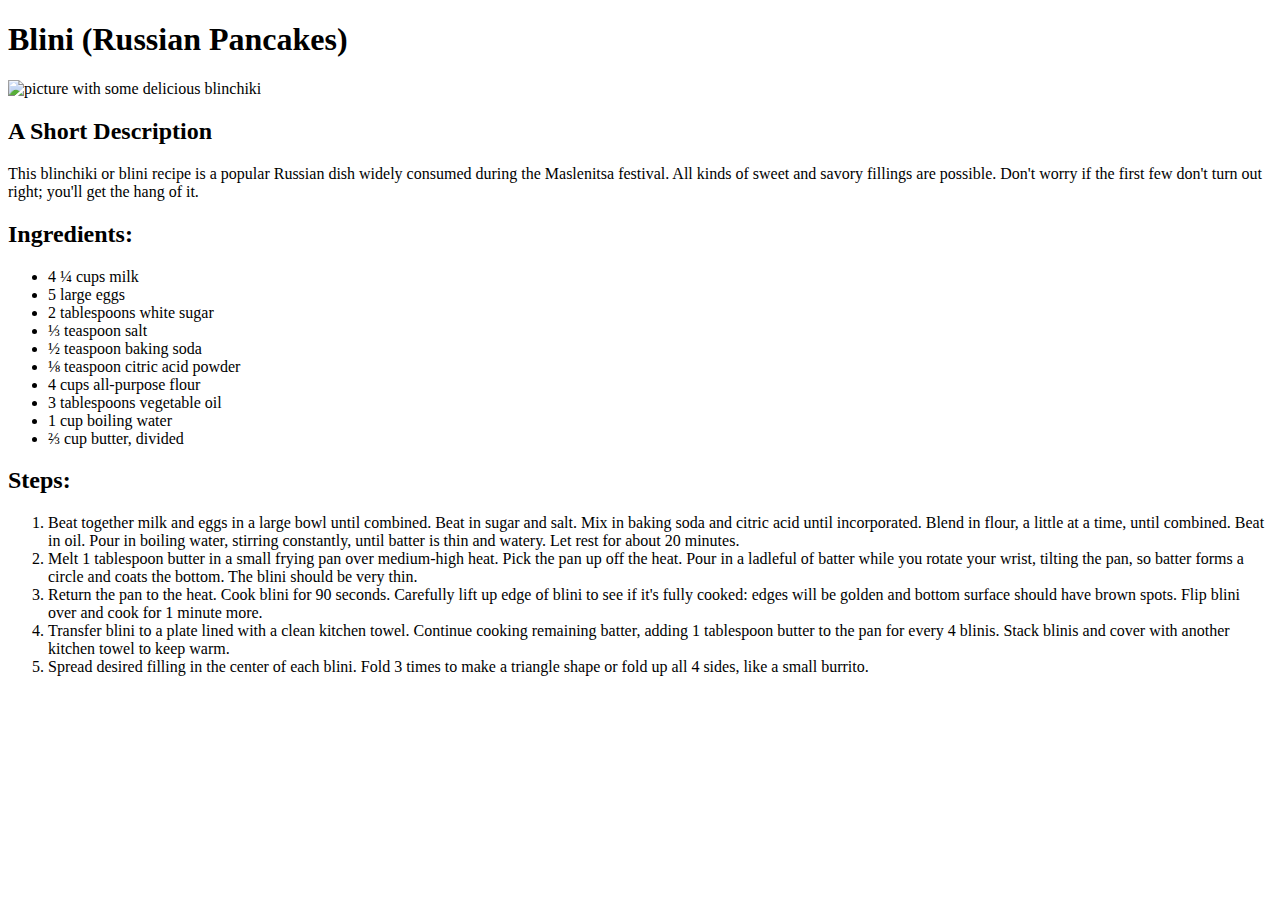
==== recipes/blini.html @ ddd3ca12 "Add blini recipe" ====
<!DOCTYPE html>
<html lang="en">
<head>
    <meta charset="UTF-8">
    <meta name="viewport" content="width=device-width, initial-scale=1.0">
    <title>Blini</title>
</head>
<body>
    <h1>Blini (Russian Pancakes)</h1>
    <img src="https://www.google.com/url?sa=i&url=https%3A%2F%2Flenta.com%2Frecepty%2Frecipes%2Fbliny-tonkie-drozhzhevye%2F&psig=AOvVaw0ynsGZ-O8kmTrAFLdCgBSa&ust=1716053807380000&source=images&cd=vfe&opi=89978449&ved=0CBIQjRxqFwoTCKCFl9-clYYDFQAAAAAdAAAAABAI"
    alt="picture with some delicious blinchiki">
    <h2>A Short Description</h2>
    <p>
        This blinchiki or blini recipe is a popular Russian dish widely consumed during the Maslenitsa festival. All kinds of sweet and savory fillings are possible. Don't worry if the first few don't turn out right; you'll get the hang of it.
    </p>
    <h2>Ingredients:</h2>
    <ul>
        <li>
            4 ¼ cups milk
        </li>
        <li>
            5 large eggs
        </li>
        <li>
            2 tablespoons white sugar
        </li>
        <li>
            ⅓ teaspoon salt
        </li>
        <li>
            ½ teaspoon baking soda
        </li>
        <li>
            ⅛ teaspoon citric acid powder
        </li>
        <li>
            4 cups all-purpose flour
        </li>
        <li>
            3 tablespoons vegetable oil
        </li>
        <li>
            1 cup boiling water
        </li>
        <li>
            ⅔ cup butter, divided
        </li>
    </ul>
    <h2>Steps:</h2>
    <ol>
        <li>
            Beat together milk and eggs in a large bowl until combined. Beat in sugar and salt. Mix in baking soda and citric acid until incorporated. Blend in flour, a little at a time, until combined. Beat in oil. Pour in boiling water, stirring constantly, until batter is thin and watery. Let rest for about 20 minutes.
        </li>
        <li>
            Melt 1 tablespoon butter in a small frying pan over medium-high heat. Pick the pan up off the heat. Pour in a ladleful of batter while you rotate your wrist, tilting the pan, so batter forms a circle and coats the bottom. The blini should be very thin.
        </li>
        <li>
            Return the pan to the heat. Cook blini for 90 seconds. Carefully lift up edge of blini to see if it's fully cooked: edges will be golden and bottom surface should have brown spots. Flip blini over and cook for 1 minute more.
        </li>
        <li>
            Transfer blini to a plate lined with a clean kitchen towel. Continue cooking remaining batter, adding 1 tablespoon butter to the pan for every 4 blinis. Stack blinis and cover with another kitchen towel to keep warm.
        </li>
        <li>
            Spread desired filling in the center of each blini. Fold 3 times to make a triangle shape or fold up all 4 sides, like a small burrito.
        </li>
    </ol>
</body>
</html>
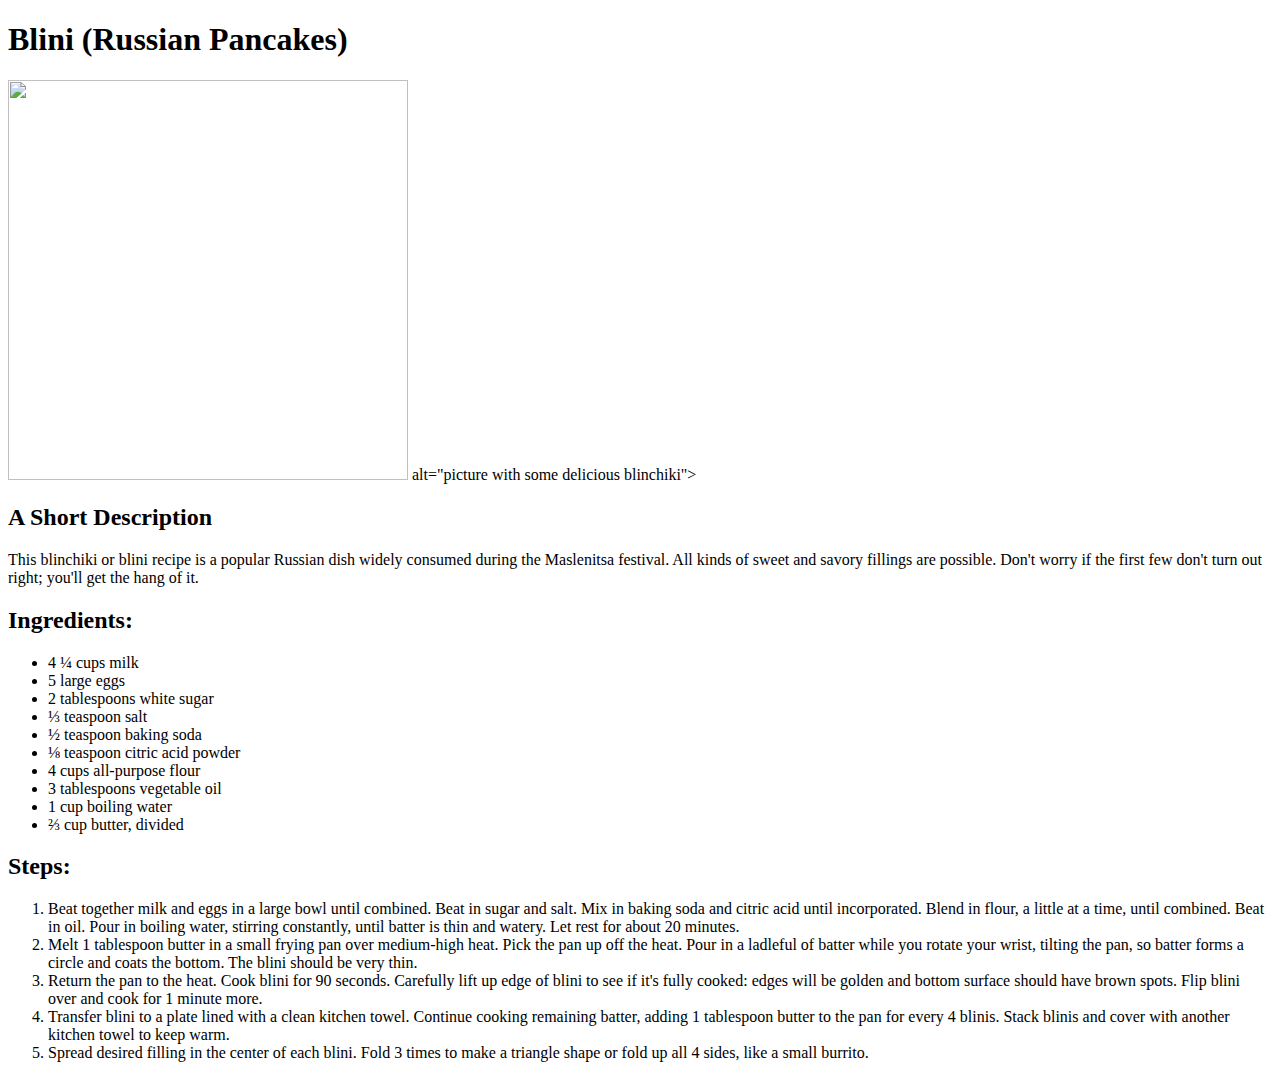
==== commit 6addc467: "some adjutments" ====
--- a/recipes/blini.html
+++ b/recipes/blini.html
@@ -7,7 +7,7 @@
 </head>
 <body>
     <h1>Blini (Russian Pancakes)</h1>
-    <img src="https://www.google.com/url?sa=i&url=https%3A%2F%2Flenta.com%2Frecepty%2Frecipes%2Fbliny-tonkie-drozhzhevye%2F&psig=AOvVaw0ynsGZ-O8kmTrAFLdCgBSa&ust=1716053807380000&source=images&cd=vfe&opi=89978449&ved=0CBIQjRxqFwoTCKCFl9-clYYDFQAAAAAdAAAAABAI"
+    <img src="https://imagesvc.meredithcorp.io/v3/mm/image?url=https%3A%2F%2Fimages.media-allrecipes.com%2Fuserphotos%2F7795456.jpg&q=60&c=sc&poi=auto&orient=true&h=512" height="400" width="400">
     alt="picture with some delicious blinchiki">
     <h2>A Short Description</h2>
     <p>
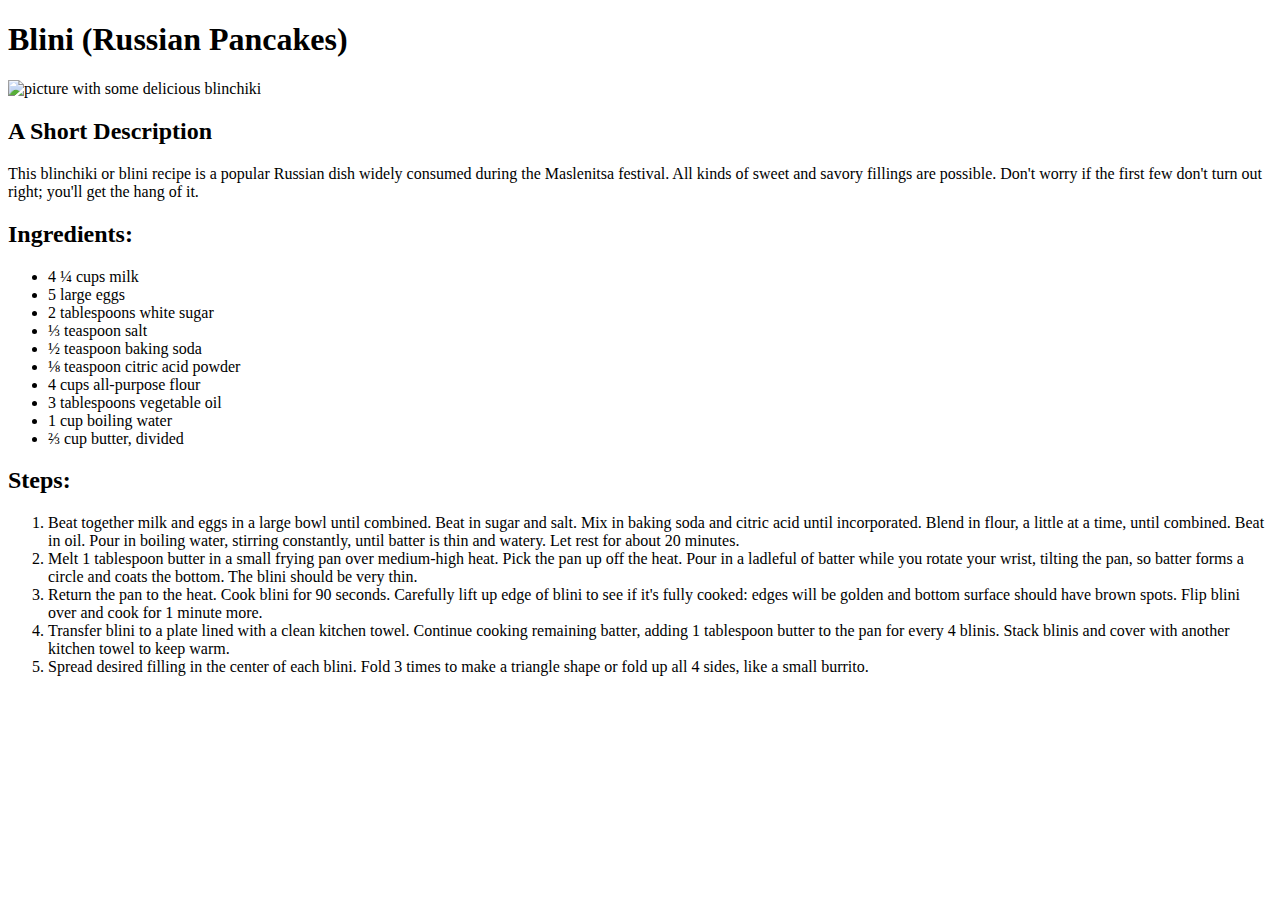
==== commit c07e7bd6: "Fix the typo" ====
--- a/recipes/blini.html
+++ b/recipes/blini.html
@@ -7,7 +7,7 @@
 </head>
 <body>
     <h1>Blini (Russian Pancakes)</h1>
-    <img src="https://imagesvc.meredithcorp.io/v3/mm/image?url=https%3A%2F%2Fimages.media-allrecipes.com%2Fuserphotos%2F7795456.jpg&q=60&c=sc&poi=auto&orient=true&h=512" height="400" width="400">
+    <img src="https://imagesvc.meredithcorp.io/v3/mm/image?url=https%3A%2F%2Fimages.media-allrecipes.com%2Fuserphotos%2F7795456.jpg&q=60&c=sc&poi=auto&orient=true&h=512" height="400" width="400"
     alt="picture with some delicious blinchiki">
     <h2>A Short Description</h2>
     <p>
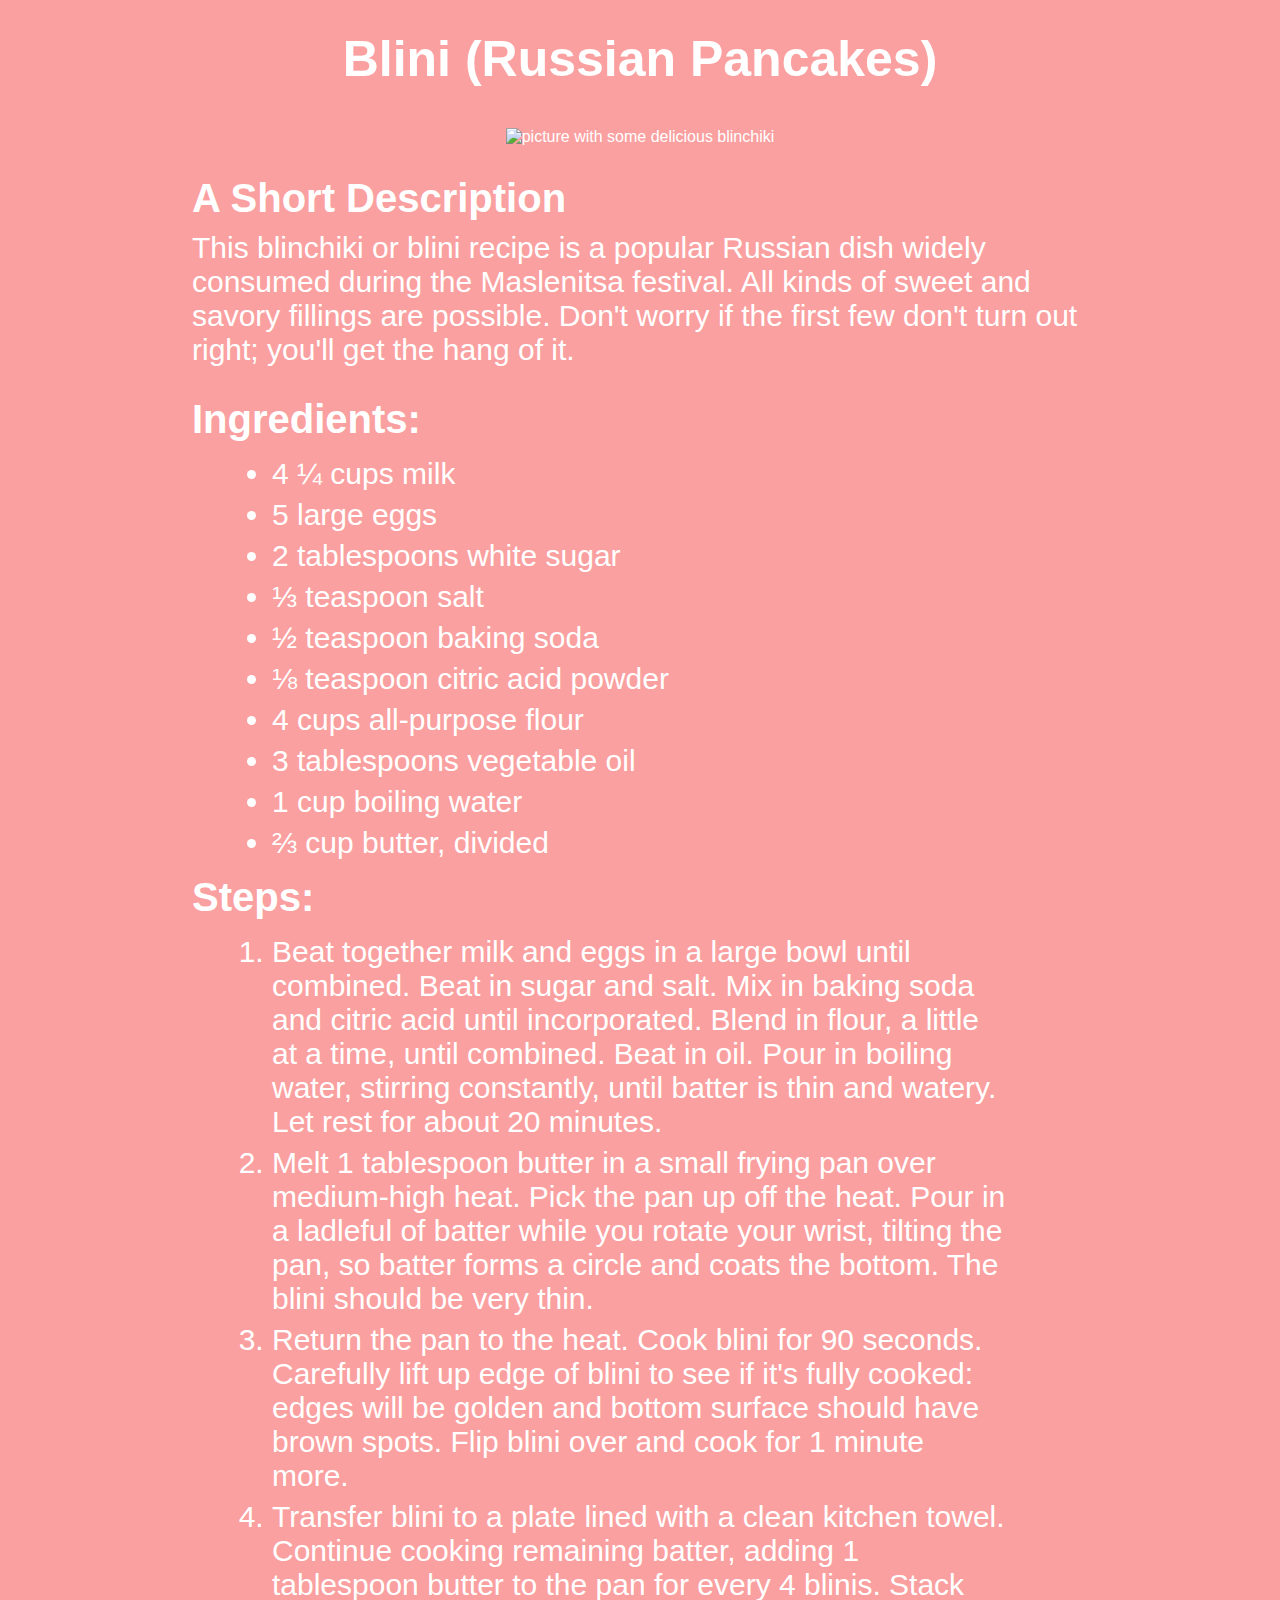
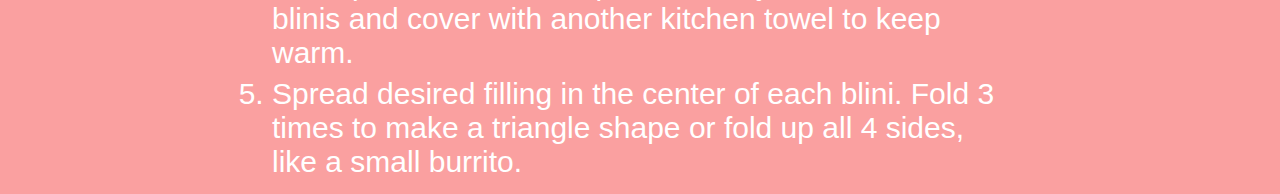
==== commit b33be17b: "Make some alterations with margins/paddings" ====
--- a/recipes/blini.html
+++ b/recipes/blini.html
@@ -4,65 +4,76 @@
     <meta charset="UTF-8">
     <meta name="viewport" content="width=device-width, initial-scale=1.0">
     <title>Blini</title>
+    <link rel="stylesheet" href="recipes.css">
+    <link rel="preconnect" href="https://fonts.googleapis.com">
+    <link rel="preconnect" href="https://fonts.gstatic.com" crossorigin>
+    <link href="https://fonts.googleapis.com/css2?family=Dancing+Script:wght@400..700&display=swap" rel="stylesheet">
 </head>
 <body>
-    <h1>Blini (Russian Pancakes)</h1>
-    <img src="https://imagesvc.meredithcorp.io/v3/mm/image?url=https%3A%2F%2Fimages.media-allrecipes.com%2Fuserphotos%2F7795456.jpg&q=60&c=sc&poi=auto&orient=true&h=512" height="400" width="400"
-    alt="picture with some delicious blinchiki">
-    <h2>A Short Description</h2>
-    <p>
-        This blinchiki or blini recipe is a popular Russian dish widely consumed during the Maslenitsa festival. All kinds of sweet and savory fillings are possible. Don't worry if the first few don't turn out right; you'll get the hang of it.
-    </p>
-    <h2>Ingredients:</h2>
-    <ul>
-        <li>
-            4 ¼ cups milk
-        </li>
-        <li>
-            5 large eggs
-        </li>
-        <li>
-            2 tablespoons white sugar
-        </li>
-        <li>
-            ⅓ teaspoon salt
-        </li>
-        <li>
-            ½ teaspoon baking soda
-        </li>
-        <li>
-            ⅛ teaspoon citric acid powder
-        </li>
-        <li>
-            4 cups all-purpose flour
-        </li>
-        <li>
-            3 tablespoons vegetable oil
-        </li>
-        <li>
-            1 cup boiling water
-        </li>
-        <li>
-            ⅔ cup butter, divided
-        </li>
-    </ul>
-    <h2>Steps:</h2>
-    <ol>
-        <li>
-            Beat together milk and eggs in a large bowl until combined. Beat in sugar and salt. Mix in baking soda and citric acid until incorporated. Blend in flour, a little at a time, until combined. Beat in oil. Pour in boiling water, stirring constantly, until batter is thin and watery. Let rest for about 20 minutes.
-        </li>
-        <li>
-            Melt 1 tablespoon butter in a small frying pan over medium-high heat. Pick the pan up off the heat. Pour in a ladleful of batter while you rotate your wrist, tilting the pan, so batter forms a circle and coats the bottom. The blini should be very thin.
-        </li>
-        <li>
-            Return the pan to the heat. Cook blini for 90 seconds. Carefully lift up edge of blini to see if it's fully cooked: edges will be golden and bottom surface should have brown spots. Flip blini over and cook for 1 minute more.
-        </li>
-        <li>
-            Transfer blini to a plate lined with a clean kitchen towel. Continue cooking remaining batter, adding 1 tablespoon butter to the pan for every 4 blinis. Stack blinis and cover with another kitchen towel to keep warm.
-        </li>
-        <li>
-            Spread desired filling in the center of each blini. Fold 3 times to make a triangle shape or fold up all 4 sides, like a small burrito.
-        </li>
-    </ol>
+    <div class="heading">
+        <h1>Blini (Russian Pancakes)</h1>
+        <img src="https://i.pinimg.com/564x/7d/21/1a/7d211ad9ad000b1101eeb04dc5958787.jpg"
+        alt="picture with some delicious blinchiki">
+    </div>
+    <div class="info">
+        <h2>A Short Description</h2>
+        <p>
+            This blinchiki or blini recipe is a popular Russian dish widely consumed during the Maslenitsa festival. All kinds of sweet and savory fillings are possible. Don't worry if the first few don't turn out right; you'll get the hang of it.
+        </p>
+    </div>
+    <div class="recipe">
+        <h2>Ingredients:</h2>
+        <ul>
+            <li>
+                4 ¼ cups milk
+            </li>
+            <li>
+                5 large eggs
+            </li>
+            <li>
+                2 tablespoons white sugar
+            </li>
+            <li>
+                ⅓ teaspoon salt
+            </li>
+            <li>
+                ½ teaspoon baking soda
+            </li>
+            <li>
+                ⅛ teaspoon citric acid powder
+            </li>
+            <li>
+                4 cups all-purpose flour
+            </li>
+            <li>
+                3 tablespoons vegetable oil
+            </li>
+            <li>
+                1 cup boiling water
+            </li>
+            <li>
+                ⅔ cup butter, divided
+            </li>
+        </ul>
+        <h2>Steps:</h2>
+        <ol>
+            <li>
+                Beat together milk and eggs in a large bowl until combined. Beat in sugar and salt. Mix in baking soda and citric acid until incorporated. Blend in flour, a little at a time, until combined. Beat in oil. Pour in boiling water, stirring constantly, until batter is thin and watery. Let rest for about 20 minutes.
+            </li>
+            <li>
+                Melt 1 tablespoon butter in a small frying pan over medium-high heat. Pick the pan up off the heat. Pour in a ladleful of batter while you rotate your wrist, tilting the pan, so batter forms a circle and coats the bottom. The blini should be very thin.
+            </li>
+            <li>
+                Return the pan to the heat. Cook blini for 90 seconds. Carefully lift up edge of blini to see if it's fully cooked: edges will be golden and bottom surface should have brown spots. Flip blini over and cook for 1 minute more.
+            </li>
+            <li>
+                Transfer blini to a plate lined with a clean kitchen towel. Continue cooking remaining batter, adding 1 tablespoon butter to the pan for every 4 blinis. Stack blinis and cover with another kitchen towel to keep warm.
+            </li>
+            <li>
+                Spread desired filling in the center of each blini. Fold 3 times to make a triangle shape or fold up all 4 sides, like a small burrito.
+            </li>
+        </ol>
+    </div>
+    
 </body>
 </html>--- a/recipes/recipes.css
+++ b/recipes/recipes.css
@@ -0,0 +1,56 @@
+*{
+    font-family: Helvetica, sans-serif, serif;
+    color: white;
+    margin: 0;
+    padding: 0;
+    box-sizing: border-box;
+}
+body{
+    width: 70%;
+    margin: 0 auto;
+    background-color: 	rgb(250, 160, 160);
+}
+h1{
+    font-size: 50px;
+    font-weight: bold;
+    margin-bottom: 20px;
+}
+
+
+h2{
+    font-size: 40px;
+}
+p, li{
+    font-size: 30px;
+}
+ul, ol{
+    margin: 15px 80px;
+
+}
+li{
+    margin: 7px 0;
+}
+
+img{
+    width: 700px;
+    height: 500px;
+    object-fit: cover;
+    margin-top: 20px;
+}
+h3{
+    font-size: 25px;
+}
+.heading{
+    text-align: center;
+    margin: 30px 0;
+}
+.info{
+    margin: 30px 0;
+}
+.info h2{
+    margin-bottom: 10px;
+}
+.recipe h3{
+    margin-top: 15px;
+    margin-bottom: 7px;
+}